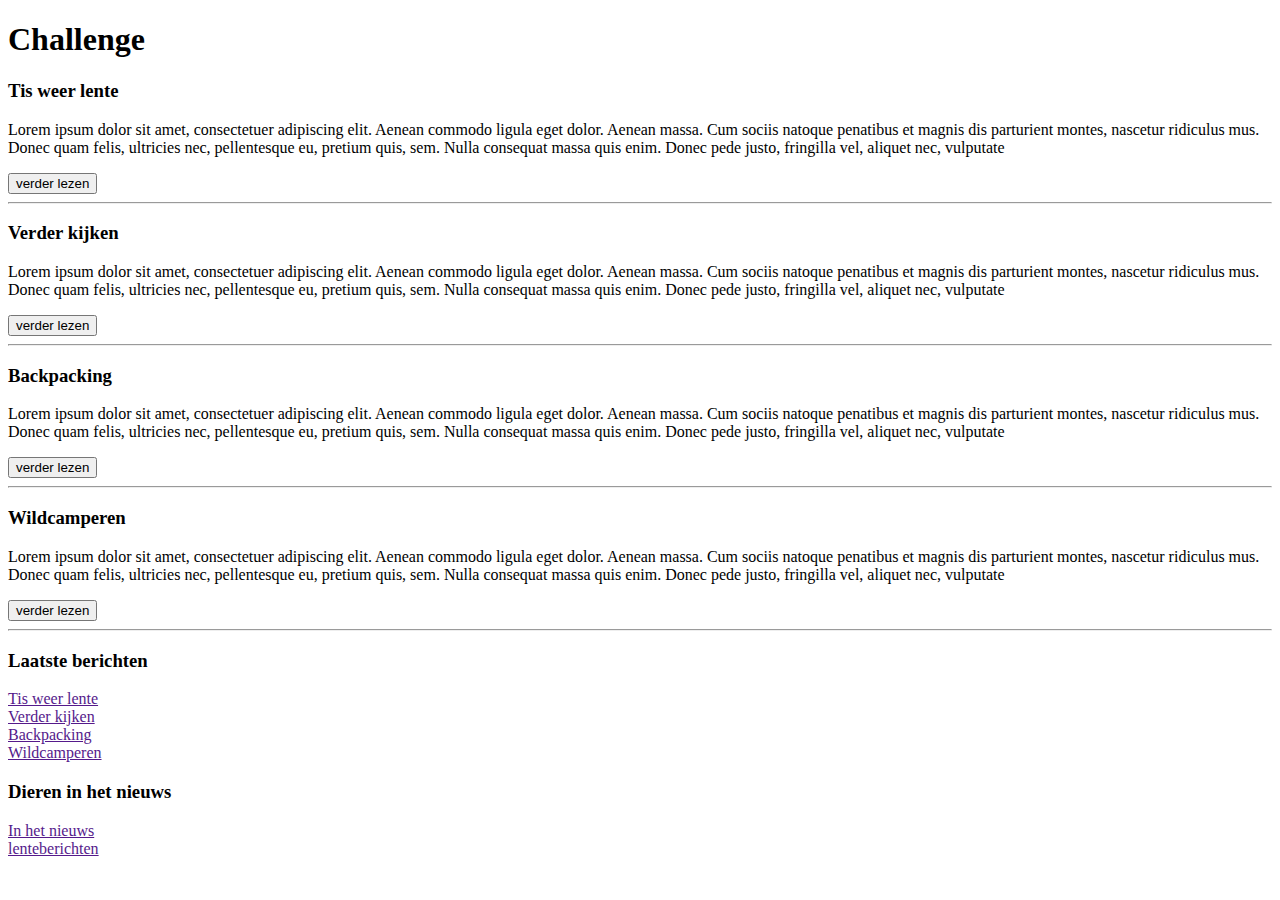
==== index.html @ 94767949 "opdracht 1 t/m 4 bezig met opdracht 5" ====
<!DOCTYPE html>
<html lang="en">
<head>
    <meta name="viewport" content="width=device-width, initial-scale=1">
    <title>Title</title>
    <link href="https://fonts.googleapis.com/css?family=Open+Sans:400,500" rel="stylesheet">
    <link rel="stylesheet" type="text/css" href="mobile.css">
    <link rel="stylesheet" type="text/css" href="desktop.css">
</head>
<div id="wrapper">
<body>
<div id="banner">
    <div id="Title"><h1>Challenge</h1>

    </div>


</div>
<div class="menu" id="navbar">


</div>

<div id="section">
    <div class="article">
        <h3>Tis weer lente</h3>
        <p>Lorem ipsum dolor sit amet, consectetuer adipiscing elit.
            Aenean commodo ligula eget dolor. Aenean massa.
            Cum sociis natoque penatibus et magnis dis parturient montes, nascetur ridiculus mus.
            Donec quam felis, ultricies nec, pellentesque eu, pretium quis, sem.
            Nulla consequat massa quis enim. Donec pede justo, fringilla vel, aliquet nec, vulputate</p>

        <a href="tis%20weer%20lente.html">
        <button class="buttons">
            verder lezen
        </button>
        </a>
        <hr>
    </div>

    <div class="article">
        <h3>Verder kijken</h3>
        <p>Lorem ipsum dolor sit amet, consectetuer adipiscing elit.
            Aenean commodo ligula eget dolor. Aenean massa.
            Cum sociis natoque penatibus et magnis dis parturient montes, nascetur ridiculus mus.
            Donec quam felis, ultricies nec, pellentesque eu, pretium quis, sem.
            Nulla consequat massa quis enim. Donec pede justo, fringilla vel, aliquet nec, vulputate</p>

        <button class="buttons">
            verder lezen
        </button>
        <hr>
    </div>

    <div class="article">
        <h3>Backpacking</h3>
        <p>Lorem ipsum dolor sit amet, consectetuer adipiscing elit.
            Aenean commodo ligula eget dolor. Aenean massa.
            Cum sociis natoque penatibus et magnis dis parturient montes, nascetur ridiculus mus.
            Donec quam felis, ultricies nec, pellentesque eu, pretium quis, sem.
            Nulla consequat massa quis enim. Donec pede justo, fringilla vel, aliquet nec, vulputate</p>

        <button class="buttons">
            verder lezen
        </button>
        <hr>
    </div>

    <div class="article">
        <h3>Wildcamperen</h3>
        <p>Lorem ipsum dolor sit amet, consectetuer adipiscing elit.
            Aenean commodo ligula eget dolor. Aenean massa.
            Cum sociis natoque penatibus et magnis dis parturient montes, nascetur ridiculus mus.
            Donec quam felis, ultricies nec, pellentesque eu, pretium quis, sem.
            Nulla consequat massa quis enim. Donec pede justo, fringilla vel, aliquet nec, vulputate</p>

        <button class="buttons">
            verder lezen
        </button>
        <hr>
    </div>

    <div id="berichten">
        <h3>Laatste berichten</h3>
        <div id="text links">
            <a href="">Tis weer lente</a><br>
            <a href="">Verder kijken</a><br>
            <a href="">Backpacking</a><br>
            <a href="">Wildcamperen</a>
        </div>
    </div>

    <div id="nieuws">
        <h3>Dieren in het nieuws</h3>
        <div id="dieren nieuws">
            <a href="">In het nieuws</a><br>
            <a href="">lenteberichten</a>
        </div>
    </div>
</div>

<footer>

</footer>



</body>
</div>
</html>
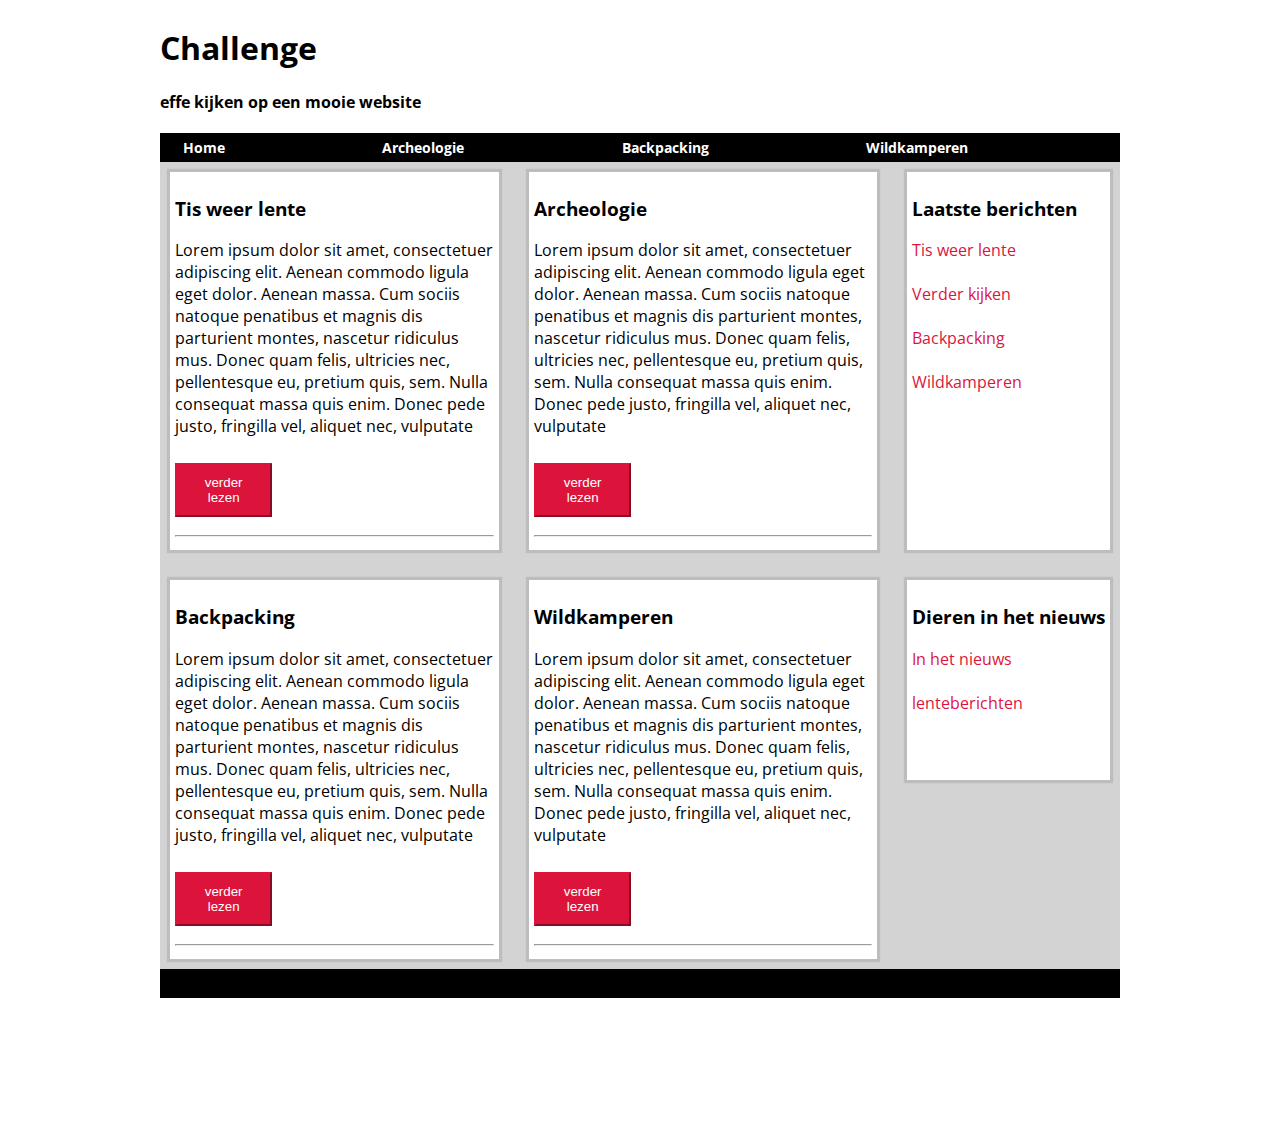
==== commit e2221716: "opdracht 1 t/m 5 af" ====
--- a/index.html
+++ b/index.html
@@ -4,107 +4,137 @@
     <meta name="viewport" content="width=device-width, initial-scale=1">
     <title>Title</title>
     <link href="https://fonts.googleapis.com/css?family=Open+Sans:400,500" rel="stylesheet">
-    <link rel="stylesheet" type="text/css" href="mobile.css">
-    <link rel="stylesheet" type="text/css" href="desktop.css">
+    <link rel="stylesheet" href="mobile.css">
+    <link rel="stylesheet" href="tablet&desktop.css">
 </head>
+
+<body>
+
+
 <div id="wrapper">
-<body>
-<div id="banner">
-    <div id="Title"><h1>Challenge</h1>
+    <div id="banner">
+
+        <h1 id="title">Challenge</h1>
+        <b>effe kijken op een mooie website</b>
+
 
     </div>
 
+    <div id="navbar">
 
+        <nav>
+            <div id="homeNav">
+                <a href="index.html">
+                    <b>Home</b>
+                </a>
+            </div>
+            <div id="archeologieNav">
+                <a href="Verder%20kijken.html">
+                    <b>Archeologie</b>
+                </a>
+            </div>
+            <div id="backpackNav">
+                <a href="Backpacking.html">
+                    <b>Backpacking</b>
+                </a>
+            </div>
+            <div id="bergNav">
+                <a href="Wildkamperen.html">
+                    <b>Wildkamperen</b>
+                </a>
+            </div>
+        </nav>
+
+    </div>
+    <div id="section">
+        <article>
+            <div class="article" id="article1">
+                <h3>Tis weer lente</h3>
+                <p>Lorem ipsum dolor sit amet, consectetuer adipiscing elit.
+                    Aenean commodo ligula eget dolor. Aenean massa.
+                    Cum sociis natoque penatibus et magnis dis parturient montes, nascetur ridiculus mus.
+                    Donec quam felis, ultricies nec, pellentesque eu, pretium quis, sem.
+                    Nulla consequat massa quis enim. Donec pede justo, fringilla vel, aliquet nec, vulputate</p>
+
+                <a href="tis%20weer%20lente.html">
+                    <button class="buttons">
+                        verder lezen
+                    </button>
+                </a>
+                <hr>
+            </div>
+
+            <div class="article" id="article2">
+                <h3>Archeologie</h3>
+                <p>Lorem ipsum dolor sit amet, consectetuer adipiscing elit.
+                    Aenean commodo ligula eget dolor. Aenean massa.
+                    Cum sociis natoque penatibus et magnis dis parturient montes, nascetur ridiculus mus.
+                    Donec quam felis, ultricies nec, pellentesque eu, pretium quis, sem.
+                    Nulla consequat massa quis enim. Donec pede justo, fringilla vel, aliquet nec, vulputate</p>
+
+                <a href="Verder%20kijken.html">
+                    <button class="buttons">
+                        verder lezen
+                    </button>
+                </a>
+                <hr>
+            </div>
+
+            <div class="article" id="article3">
+                <h3>Backpacking</h3>
+                <p>Lorem ipsum dolor sit amet, consectetuer adipiscing elit.
+                    Aenean commodo ligula eget dolor. Aenean massa.
+                    Cum sociis natoque penatibus et magnis dis parturient montes, nascetur ridiculus mus.
+                    Donec quam felis, ultricies nec, pellentesque eu, pretium quis, sem.
+                    Nulla consequat massa quis enim. Donec pede justo, fringilla vel, aliquet nec, vulputate</p>
+                <a href="Backpacking.html">
+                    <button class="buttons">
+                        verder lezen
+                    </button>
+                </a>
+                <hr>
+            </div>
+
+            <div class="article" id="article4">
+                <h3>Wildkamperen</h3>
+                <p>Lorem ipsum dolor sit amet, consectetuer adipiscing elit.
+                    Aenean commodo ligula eget dolor. Aenean massa.
+                    Cum sociis natoque penatibus et magnis dis parturient montes, nascetur ridiculus mus.
+                    Donec quam felis, ultricies nec, pellentesque eu, pretium quis, sem.
+                    Nulla consequat massa quis enim. Donec pede justo, fringilla vel, aliquet nec, vulputate</p>
+                <a href="Wildkamperen.html">
+                    <button class="buttons">
+                        verder lezen
+                    </button>
+                </a>
+                <hr>
+            </div>
+
+            <div class="bottom" id="links1">
+                <h3>Laatste berichten</h3>
+                <div id="text links">
+                    <a href="tis%20weer%20lente.html">Tis weer lente</a><br>
+                    <a href="Verder%20kijken.html">Verder kijken</a><br>
+                    <a href="Backpacking.html">Backpacking</a><br>
+                    <a href="Wildkamperen.html">Wildkamperen</a>
+                </div>
+            </div>
+
+            <div class="bottom" id="links2">
+                <h3>Dieren in het nieuws</h3>
+                <div id="dieren nieuws">
+                    <a href="">In het nieuws</a><br>
+                    <a href="">lenteberichten</a>
+                </div>
+            </div>
+        </article>
+
+    </div>
 </div>
-<div class="menu" id="navbar">
-
+<div id="borderBottom">
 
 </div>
 
-<div id="section">
-    <div class="article">
-        <h3>Tis weer lente</h3>
-        <p>Lorem ipsum dolor sit amet, consectetuer adipiscing elit.
-            Aenean commodo ligula eget dolor. Aenean massa.
-            Cum sociis natoque penatibus et magnis dis parturient montes, nascetur ridiculus mus.
-            Donec quam felis, ultricies nec, pellentesque eu, pretium quis, sem.
-            Nulla consequat massa quis enim. Donec pede justo, fringilla vel, aliquet nec, vulputate</p>
-
-        <a href="tis%20weer%20lente.html">
-        <button class="buttons">
-            verder lezen
-        </button>
-        </a>
-        <hr>
-    </div>
-
-    <div class="article">
-        <h3>Verder kijken</h3>
-        <p>Lorem ipsum dolor sit amet, consectetuer adipiscing elit.
-            Aenean commodo ligula eget dolor. Aenean massa.
-            Cum sociis natoque penatibus et magnis dis parturient montes, nascetur ridiculus mus.
-            Donec quam felis, ultricies nec, pellentesque eu, pretium quis, sem.
-            Nulla consequat massa quis enim. Donec pede justo, fringilla vel, aliquet nec, vulputate</p>
-
-        <button class="buttons">
-            verder lezen
-        </button>
-        <hr>
-    </div>
-
-    <div class="article">
-        <h3>Backpacking</h3>
-        <p>Lorem ipsum dolor sit amet, consectetuer adipiscing elit.
-            Aenean commodo ligula eget dolor. Aenean massa.
-            Cum sociis natoque penatibus et magnis dis parturient montes, nascetur ridiculus mus.
-            Donec quam felis, ultricies nec, pellentesque eu, pretium quis, sem.
-            Nulla consequat massa quis enim. Donec pede justo, fringilla vel, aliquet nec, vulputate</p>
-
-        <button class="buttons">
-            verder lezen
-        </button>
-        <hr>
-    </div>
-
-    <div class="article">
-        <h3>Wildcamperen</h3>
-        <p>Lorem ipsum dolor sit amet, consectetuer adipiscing elit.
-            Aenean commodo ligula eget dolor. Aenean massa.
-            Cum sociis natoque penatibus et magnis dis parturient montes, nascetur ridiculus mus.
-            Donec quam felis, ultricies nec, pellentesque eu, pretium quis, sem.
-            Nulla consequat massa quis enim. Donec pede justo, fringilla vel, aliquet nec, vulputate</p>
-
-        <button class="buttons">
-            verder lezen
-        </button>
-        <hr>
-    </div>
-
-    <div id="berichten">
-        <h3>Laatste berichten</h3>
-        <div id="text links">
-            <a href="">Tis weer lente</a><br>
-            <a href="">Verder kijken</a><br>
-            <a href="">Backpacking</a><br>
-            <a href="">Wildcamperen</a>
-        </div>
-    </div>
-
-    <div id="nieuws">
-        <h3>Dieren in het nieuws</h3>
-        <div id="dieren nieuws">
-            <a href="">In het nieuws</a><br>
-            <a href="">lenteberichten</a>
-        </div>
-    </div>
-</div>
-
-<footer>
-
-</footer>
-
-
 
 </body>
-</div>
 </html>--- a/mobile.css
+++ b/mobile.css
@@ -0,0 +1,228 @@
+
+
+/* top */
+
+* {
+    box-sizing: border-box
+}
+
+
+
+body {
+    margin: 5px;
+    display: grid;
+}
+
+/* banners */
+#banner {
+    text-align: center;
+    display:grid;
+    font-family: 'Open sans', sans-serif;
+    background-color: white;
+    margin-top: 0px;
+    padding-bottom:20px;
+}
+
+#bannerlente {
+    text-align: center;
+    display:grid;
+    font-family: 'Open sans', sans-serif;
+    background-color: white;
+    margin-top: 0px;
+    padding-bottom:20px;
+}
+
+/* texten */
+
+#Verderkijken {
+    text-align: justify;
+    display: inline-block;
+}
+
+
+#wildkamperen {
+    text-align: justify;
+    display: inline-block;
+}
+
+#backpacking {
+    text-align: justify;
+    display: inline-block;
+}
+/* images */
+
+img#lenteIMG {
+   width:100%;
+}
+
+img#wildcamperenIMG {
+    width:100%;
+}
+
+img#wildcamperenIMG2 {
+    width: 100%;
+}
+
+img#backpackIMG1 {
+    width:100%;
+}
+
+img#backpackIMG2 {
+    width:100%;
+}
+
+img#archeologieIMG {
+    width:100%;
+}
+
+#kwastIMG {
+    display: inline-block;
+    float:right;
+}
+
+/* small texten */
+#minitext{
+    font-size: 12px;
+    text-align: center;
+    color:lightgrey;
+
+}
+
+#smalltext {
+    text-align: left;
+    font-size: 12px;
+    color:lightgrey;
+
+}
+
+#smalltext2 {
+    text-align: center;
+    font-size: 12px;
+    color:lightgrey;
+
+}
+
+#smalltext3 {
+    text-align: center;
+    font-size: 12px;
+    color:lightgrey;
+
+}
+
+/* navigation */
+
+nav {
+    background-color:black;
+    max-width: 960px;
+    width: 100%;
+    display: grid;
+    grid-column-gap: 0px;
+    grid-row-gap: 1px;
+    text-align: left;
+    font-size: 14px;
+    padding-left: 18px;
+    margin: auto;
+}
+
+#navbar a {
+    color:white;
+    text-decoration: none;
+    font-family: 'Open sans', sans-serif;
+}
+
+/* articles */
+
+div#section {
+    height: 100%;
+}
+
+div#section a {
+    width: 100%;
+    display: grid;
+    grid-column-gap: 10px;
+    grid-row-gap: 10px;
+    margin: auto;
+    color: black;
+    text-decoration: none;
+}
+
+div#wrapper {
+    max-width: 960px;
+    padding: 0px;
+    margin: auto;
+    background: lightgrey;
+    height:100%;
+}
+
+.article {
+    background-color: white;
+    padding: 10px;
+    margin: 10px;
+    text-decoration: none;
+    font-family: 'Open sans', sans-serif;
+    transition: box-shadow .25s;
+    box-shadow: 0px 0px 1px 3px rgba(0,0,0,0.10)
+}
+
+article {
+    width: 100%;
+    display: grid;
+    grid-column-gap: 10px;
+    grid-row-gap: 10px;
+}
+
+
+.bottom {
+    background-color: white;
+    padding: 10px;
+    margin: 10px;
+    text-decoration: none;
+    font-family: 'Open sans', sans-serif;
+    transition: box-shadow .25s;
+    box-shadow: 0px 0px 1px 3px rgba(0,0,0,0.10)
+}
+.skipPage {
+    background-color: white;
+    padding: 10px;
+    margin: 10px;
+    text-decoration: none;
+    text-align: left;
+    font-family: 'Open sans', sans-serif;
+    transition: box-shadow .25s;
+    box-shadow: 0px 0px 1px 3px rgba(0,0,0,0.10)
+}
+
+div#dieren\ nieuws a {
+    color:crimson;
+    text-decoration: none;
+}
+
+div#text\ links a {
+  color:crimson;
+  text-decoration: none;
+}
+
+/* buttons */
+
+.buttons{
+    cursor: pointer;
+    padding:10px;
+    margin-top:10px;
+    margin-bottom: 10px;
+    background-color: crimson;
+    border-color: crimson;
+    color:white;
+    max-width: 97.34px;
+}
+
+.buttons:hover {
+    background-color: darkred;
+}
+
+
+h3 {
+    font-family: 'Open sans', sans-serif;
+}
+
+
+
--- a/tablet&desktop.css
+++ b/tablet&desktop.css
@@ -0,0 +1,227 @@
+@media all {
+    #homeNav {
+        padding: 5px;
+    }
+
+    #archeologieNav {
+
+        padding: 5px;
+    }
+
+    #backpackNav {
+        padding: 5px;
+    }
+
+    #bergNav {
+        padding: 5px;
+    }
+}
+
+/* tablet */
+
+@media all and (min-width: 768px) {
+    #homeNav {
+        align-self: center;
+        padding: 5px;
+        grid-column: 1;
+        grid-row: 1;
+    }
+
+    #archeologieNav {
+        align-self: center;
+        padding: 5px;
+        grid-column: 2;
+        grid-row: 1;
+    }
+
+    #backpackNav {
+        align-self: center;
+        padding: 5px;
+        grid-column: 3;
+        grid-row: 1;
+    }
+
+    #bergNav {
+        align-self: center;
+        padding: 5px;
+        grid-column: 4;
+        grid-row: 1;
+    }
+
+    #article1 {
+        padding: 5px;
+        grid-column: 1;
+        grid-row: 1;
+    }
+
+    #article2 {
+        padding: 5px;
+        grid-column: 2;
+        grid-row: 1;
+    }
+
+    #article3 {
+        padding: 5px;
+        grid-column: 1;
+        grid-row: 2;
+    }
+
+    #article4 {
+        padding: 5px;
+        grid-column: 2;
+        grid-row: 2;
+    }
+
+    #nextpage {
+        padding: 5px;
+        grid-row: 1;
+        grid-column: 1;
+    }
+
+    #previouspage {
+        padding: 5px;
+        grid-row: 1;
+        grid-column: 2;
+    }
+
+    #links1 {
+        padding: 5px;
+        grid-column: 1;
+        grid-row: 5;
+        grid-column-end: 3;
+    }
+
+    #links2 {
+        padding: 5px;
+        grid-row: 6;
+        grid-column: 1;
+        grid-column-end: 3;
+    }
+}
+
+/* desktop */
+
+@media all and (min-width: 992px) {
+
+    #banner {
+        text-align: left;
+    }
+
+    #bannerlente {
+        text-align: left;
+    }
+
+    #lenteIMG {
+        display: inline-block;
+    }
+
+    #homeNav {
+        align-self: center;
+        padding: 5px;
+        grid-column: 1;
+        grid-row: 1;
+    }
+
+    #archeologieNav {
+        align-self: center;
+        padding: 5px;
+        grid-column: 2;
+        grid-row: 1;
+    }
+
+    #backpackNav {
+        align-self: center;
+        padding: 5px;
+        grid-column: 3;
+        grid-row: 1;
+    }
+
+    #bergNav {
+        align-self: center;
+        padding: 5px;
+        grid-column: 4;
+        grid-row: 1;
+    }
+
+    #article1 {
+        padding: 5px;
+        grid-column: 1;
+        grid-row: 1;
+    }
+
+    #article2 {
+        padding: 5px;
+        grid-column: 2;
+        grid-row: 1;
+    }
+
+    #article3 {
+        padding: 5px;
+        grid-column: 1;
+        grid-row: 2;
+    }
+
+    #article4 {
+        padding: 5px;
+        grid-column: 2;
+        grid-row: 2;
+    }
+
+    #nextpage {
+        padding: 5px;
+        grid-row: 1;
+        grid-column: 1;
+    }
+
+    #previouspage {
+        padding: 5px;
+        grid-row: 2;
+        grid-column: 1;
+    }
+
+    #links1 {
+        padding: 5px;
+        grid-column: 3;
+        grid-row: 1;
+    }
+
+    #links2 {
+        padding: 5px;
+        grid-column: 3;
+        grid-row: 2;
+        height: 50%;
+    }
+
+    #lente {
+        pading: 5px;
+        grid-row: 1;
+        grid-column: 2;
+    }
+
+    #Verderkijken {
+        pading: 5px;
+        grid-row: 1;
+        grid-column: 2;
+    }
+
+
+    #backpacking {
+        pading: 5px;
+        grid-row: 1;
+        grid-column: 2;
+    }
+
+
+    #wildkamperen {
+        pading: 5px;
+        grid-row: 1;
+        grid-column: 2;
+    }
+
+    #borderBottom {
+        background-color: black;
+        width: 960px;
+        height: 29px;
+        margin: auto;
+    }
+}